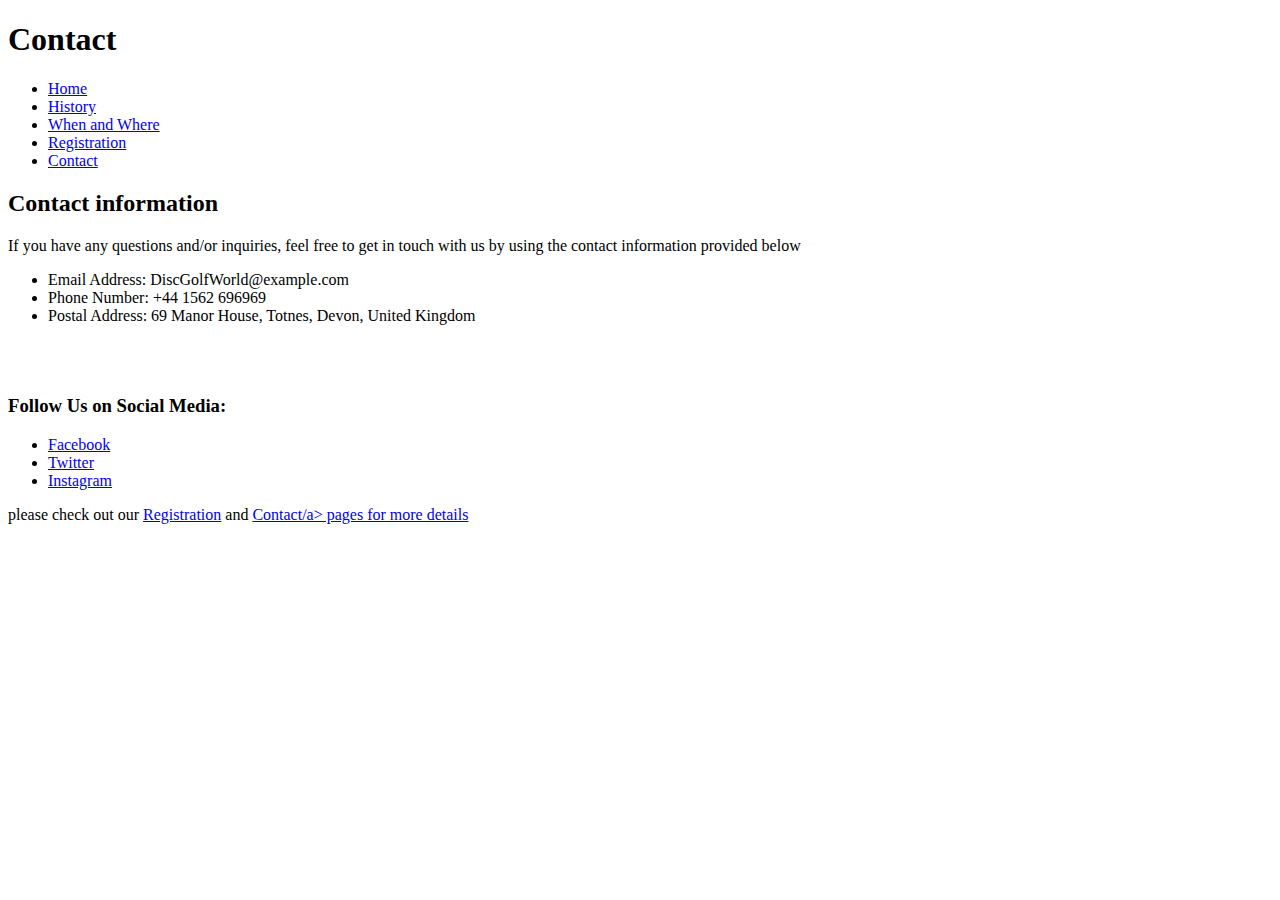
==== contact.html @ 8bb3b2db "Add files via upload" ====
<!DOCTYPE html>
<html lang="en">
<head>
    <meta charset="UTF-8">
    <meta name="viewport" content="width=device-width, initial-scale=1.0">
    <link rel="stylesheet" href="css/style.css">
    <title>Disc Golf World</title>
    <script src="JavaScript.js" defer></script>
</head>

<body>
    <header>
        <h1>Contact</h1>
    </header>

    <nav>
        <ul>
          <li><a href="index.html">Home</a></li>
          <li><a href="history.html">History</a></li>
          <li><a href="whenandwhere.html">When and Where</a></li>
          <li><a href="registration.html">Registration</a></li>
          <li><a href="contact.html">Contact</a></li>        
        </ul>
    </nav>

    <main>
        <h2>Contact information</h2>
        <p>
          If you have any questions and/or inquiries, feel free to get in touch with
          us by using the contact information provided below
        </p>
 
        <ul>
          <li>Email Address: DiscGolfWorld@example.com</li>
          <li>Phone Number: +44 1562 696969</li>
          <li>Postal Address: 69 Manor House, Totnes, Devon, United Kingdom</li>
        </ul>
        <br /><br />
        <h3>Follow Us on Social Media:</h3>
        <ul class="social-media">
          <li>
            <a href="https://www.facebook.com/DiscGolfWorld" target="_blank"
              >Facebook</a>
          </li>
          <li>
            <a href="https://twitter.com/DiscGolfWorld" target="_blank">Twitter</a>
          </li>
          <li>
            <a href="https://www.instagram.com/DiscGolfWorld" target="_blank"
              >Instagram</a>
          </li>
        </ul>
    </main>

    <footer>
        <p></p>
        <P>
            please check out our <a href="registration.html">Registration</a> and <a href="contact.html">Contact/a> pages for more details
        </P>
    </footer>
    
    
    
    </body>
    </html>
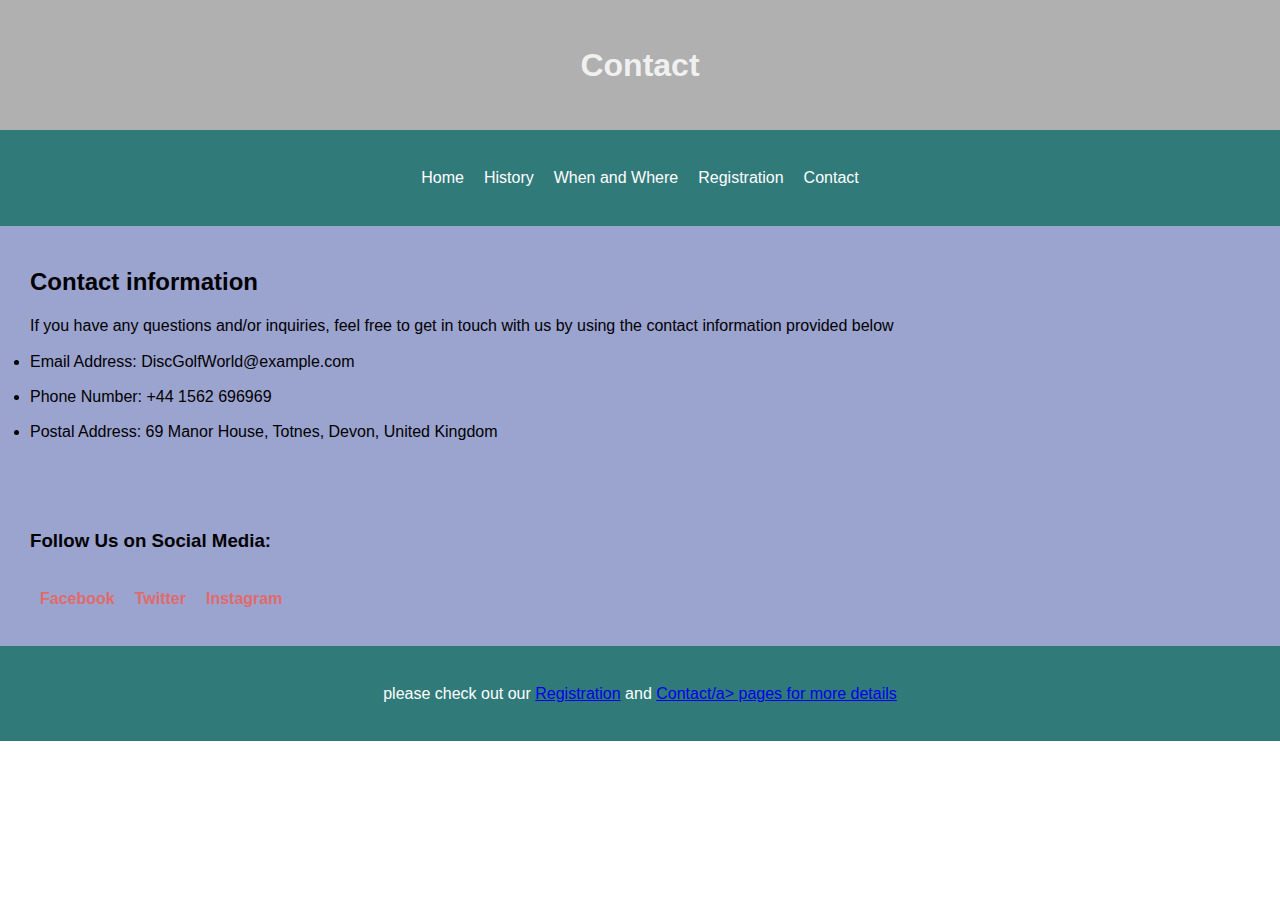
==== commit 013354a6: "Update contact.html" ====
--- a/contact.html
+++ b/contact.html
@@ -3,7 +3,7 @@
 <head>
     <meta charset="UTF-8">
     <meta name="viewport" content="width=device-width, initial-scale=1.0">
-    <link rel="stylesheet" href="css/style.css">
+    <link rel="stylesheet" href="style.css">
     <title>Disc Golf World</title>
     <script src="JavaScript.js" defer></script>
 </head>
@@ -62,4 +62,4 @@
     
     
     </body>
-    </html>+    </html>
--- a/style.css
+++ b/style.css
@@ -0,0 +1,140 @@
+* {
+    margin: 0;
+    padding: 0;
+
+}
+body {
+    font-family:Verdana, Geneva, Tahoma, sans-serif;
+    line-height: 2.2;
+
+}
+
+header,
+nav,
+main,
+footer {
+    padding: 30px;
+}
+
+header {
+    background-color: #69696986;
+    color: #ffffffd2;
+    text-align: center;
+}
+
+nav {
+    background-color: #317a7a;
+    display: flex;
+    justify-content: center;
+  }
+  
+nav ul {
+    list-style: none;
+    display: flex;
+  }
+  
+  nav li {
+    margin: 0 10px;
+  }
+  
+  nav a {
+    text-decoration: none;
+    color: #fff;
+  }
+  
+  main {
+    background-color: #9ba3cf;
+    flex-grow: 1;
+    
+  } 
+       {
+
+
+  }
+  
+  footer {
+    background-color: #317a7a;
+    color: #fff;
+    text-align: center;
+  }
+  
+  form {
+    display: flex;
+    flex-direction: column;
+    max-width: 300px;
+    margin: 0 auto;
+  }
+  <style>
+
+ a:link {
+  color: rgba(8, 8, 8, 0.788);
+  background-color: transparent;
+  text-decoration: none;
+}
+
+a:visited {
+  color: rgba(8, 8, 8, 0.397);
+  background-color: transparent;
+  text-decoration: none;
+}
+
+a:hover {
+  color: rgba(8, 8, 8, 0.336);
+  background-color: transparent;
+  text-decoration: underline;
+}
+
+a:active {
+  color: rgba(8, 8, 8, 0.788);
+  background-color: transparent;
+  text-decoration: underline;
+}
+</style>
+
+  label,
+  input,
+  textarea,
+  button {
+    margin: 10px 0;
+    padding: 5px;
+  }
+  
+  button {
+    background-color: #555;
+    color: #fff;
+    border: none;
+    cursor: pointer;
+  }
+  
+  button:hover {
+    background-color: #746ba5;
+  }
+  
+
+img {
+    display: block;
+    width: 1200px;
+    height: auto;
+  }
+
+  .social-media {
+    list-style: none;
+    display: flex;
+    justify-content:flex-start;
+    margin-top: 20px;
+  }
+  
+  .social-media li {
+    margin: 0 10px;
+  }
+  
+  .social-media a {
+    text-decoration: none;
+    color: #e06b6b;
+    font-weight: bold;
+  }
+  
+  .social-media a:hover {
+    color: #8f5a5a57;
+  }
+  